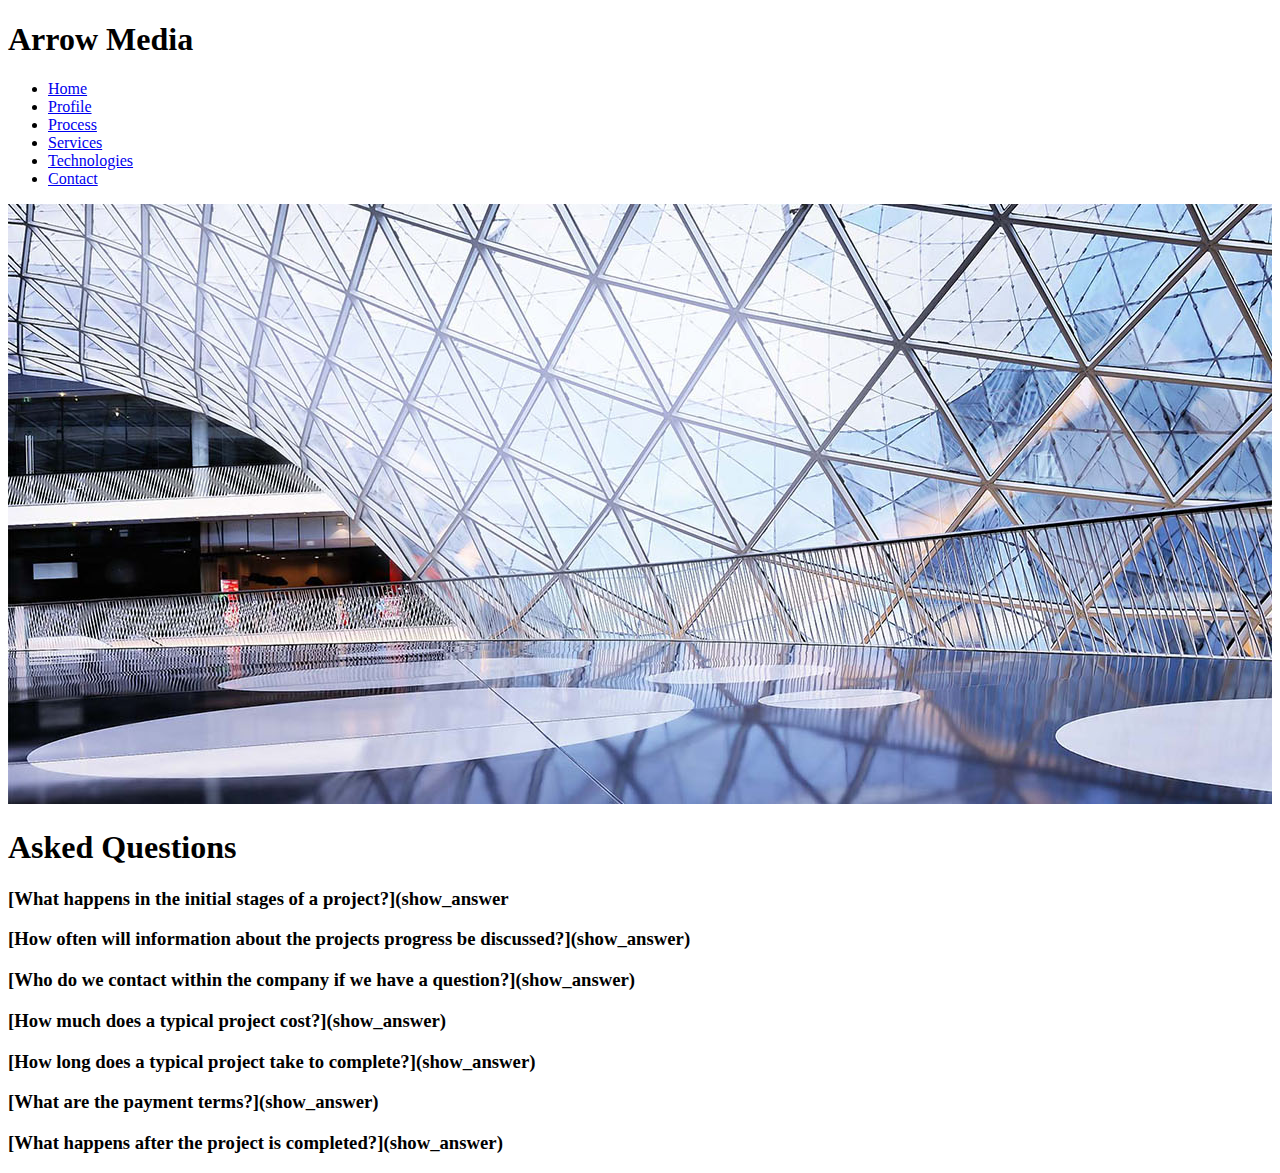
==== FAQ.html @ 33533d68 "html pages" ====
<!DOCTYPE html>
<html class="no-js">

<head>
    <meta charset="utf-8"/>
    <link href="assets/css/.css" rel="stylesheet" media="all"/>
    <script src="assets/libs/min/modernizr.min.js"></script>
    <meta name="viewport" content="width: device-width;initial-scale=1"/>
    <title>Arrow Media</title>
</head>

<body>

<header>
    <h1>Arrow Media</h1>
    <nav>
        <ul>
            <li><a href="index.html">Home</a></li>
            <li><a href="profile.html">Profile</a></li>
            <li><a href="process.html">Process</a></li>
            <li><a href="services.html">Services</a></li>
            <li><a href="technologies.html">Technologies</a></li>
            <li><a href="contact.html">Contact</a></li>
        </ul>
    </nav>

</header>

<div id="page" class="container">
    <section class="first">
        <header>
            <div class="tcycle">
                <img src="assets/images/slideshow%20images/php-development-slide_3.jpg">
                <img src="assets/images/slideshow%20images/php-development-slide_5.jpg">
                <img src="assets/images/slideshow%20images/php-development-slide_2.jpg">
            </div>
        </header>
</section>

    <section class="second">
        <h1>Asked Questions</h1>
        <h3>[What happens in the initial stages of a project?](show_answer</h3>
        <h3>[How often will information about the projects progress be discussed?](show_answer)</h3>
        <h3>[Who do we contact within the company if we have a question?](show_answer)</h3>
        <h3>[How much does a typical project cost?](show_answer)</h3>
        <h3>[How long does a typical project take to complete?](show_answer)</h3>
        <h3>[What are the payment terms?](show_answer)</h3>
        <h3>[What happens after the project is completed?](show_answer)</h3>

    </section>
    <script src="assets/js/jquery-1.11.0.min.js"></script>
    <script src="assets/js/jquery.tcycle.js"></script>
    <script src="assets/js/scripts.js"></script>
    </div>
</body>
</html>
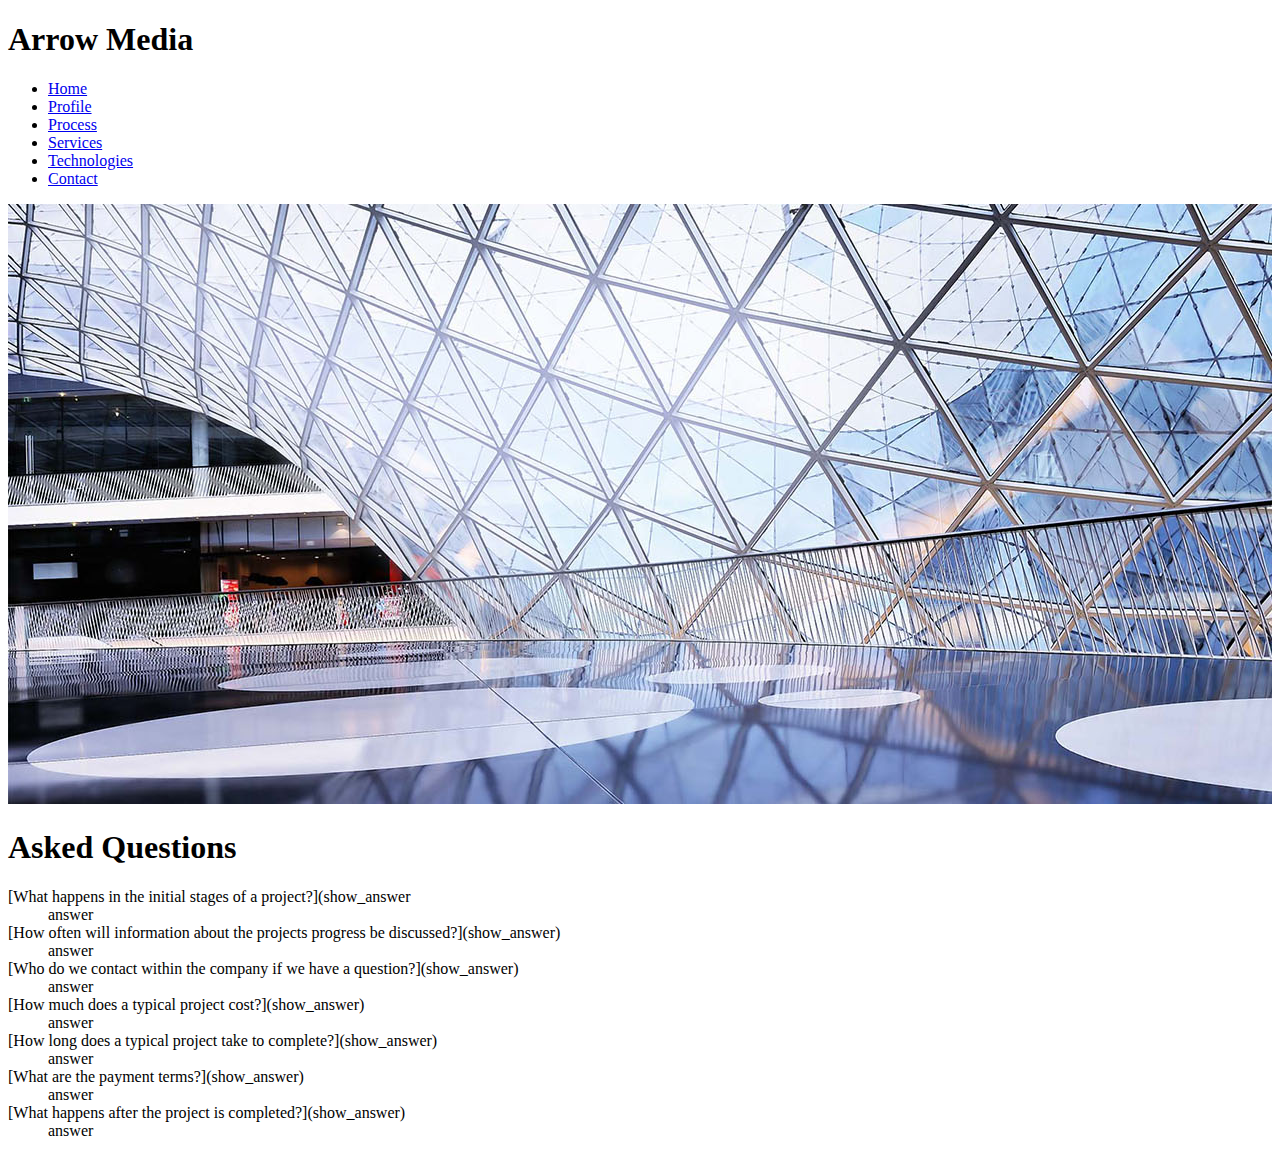
==== commit b378c7dc: "forsok till en javla sida" ====
--- a/FAQ.html
+++ b/FAQ.html
@@ -30,22 +30,31 @@
     <section class="first">
         <header>
             <div class="tcycle">
-                <img src="assets/images/slideshow%20images/php-development-slide_3.jpg">
-                <img src="assets/images/slideshow%20images/php-development-slide_5.jpg">
-                <img src="assets/images/slideshow%20images/php-development-slide_2.jpg">
+                <img src="assets/images/slideshow%20images/php-development-slide_3.jpg" alt="Arrow Media Development">
+                <img src="assets/images/slideshow%20images/php-development-slide_5.jpg" alt="Arrow Media Development">
+                <img src="assets/images/slideshow%20images/php-development-slide_2.jpg" alt="Arrow Media Development">
             </div>
         </header>
 </section>
 
     <section class="second">
         <h1>Asked Questions</h1>
-        <h3>[What happens in the initial stages of a project?](show_answer</h3>
-        <h3>[How often will information about the projects progress be discussed?](show_answer)</h3>
-        <h3>[Who do we contact within the company if we have a question?](show_answer)</h3>
-        <h3>[How much does a typical project cost?](show_answer)</h3>
-        <h3>[How long does a typical project take to complete?](show_answer)</h3>
-        <h3>[What are the payment terms?](show_answer)</h3>
-        <h3>[What happens after the project is completed?](show_answer)</h3>
+        <dl>
+        <dt>[What happens in the initial stages of a project?](show_answer</dt>
+            <dd>answer</dd>
+        <dt>[How often will information about the projects progress be discussed?](show_answer)</dt>
+            <dd>answer</dd>
+        <dt>[Who do we contact within the company if we have a question?](show_answer)</dt>
+            <dd>answer</dd>
+        <dt>[How much does a typical project cost?](show_answer)</dt>
+            <dd>answer</dd>
+        <dt>[How long does a typical project take to complete?](show_answer)</dt>
+            <dd>answer</dd>
+        <dt>[What are the payment terms?](show_answer)</dt>
+            <dd>answer</dd>
+        <dt>[What happens after the project is completed?](show_answer)</dt>
+            <dd>answer</dd>
+        </dl>
 
     </section>
     <script src="assets/js/jquery-1.11.0.min.js"></script>
